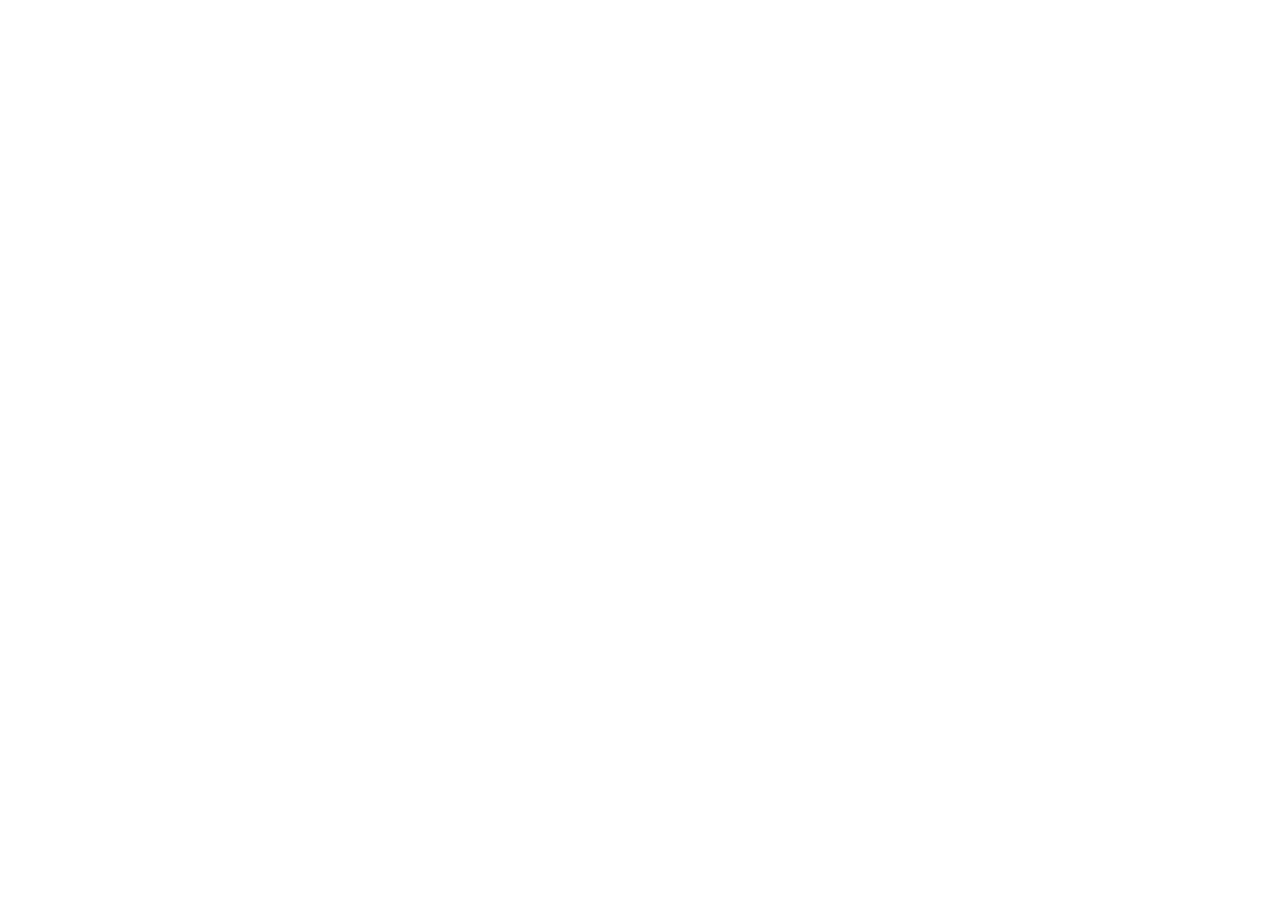
==== celinano-rd-lab/index.html @ 8f18f0d5 "Add CELINANO R&D Lab: index.html" ====
<!doctype html>
<html lang="en" class="dark">
  <head>
    <meta charset="UTF-8" />
    <meta name="viewport" content="width=device-width, initial-scale=1.0, viewport-fit=cover" />
    <meta name="theme-color" content="#070b11" />
    <meta name="description" content="CELINANO reaction intelligence and formulation management workspace." />
    <link rel="icon" href="./favicon.svg" />
    <link rel="manifest" href="./manifest.webmanifest" />
    <title>CELINANO R&amp;D Lab</title>
    <script type="module" crossorigin src="/celinano-rd-lab/assets/index-B9mY1pUk.js"></script>
    <link rel="stylesheet" crossorigin href="/celinano-rd-lab/assets/index-BbqG53MG.css">
  </head>
  <body>
    <div id="root"></div>
  </body>
</html>
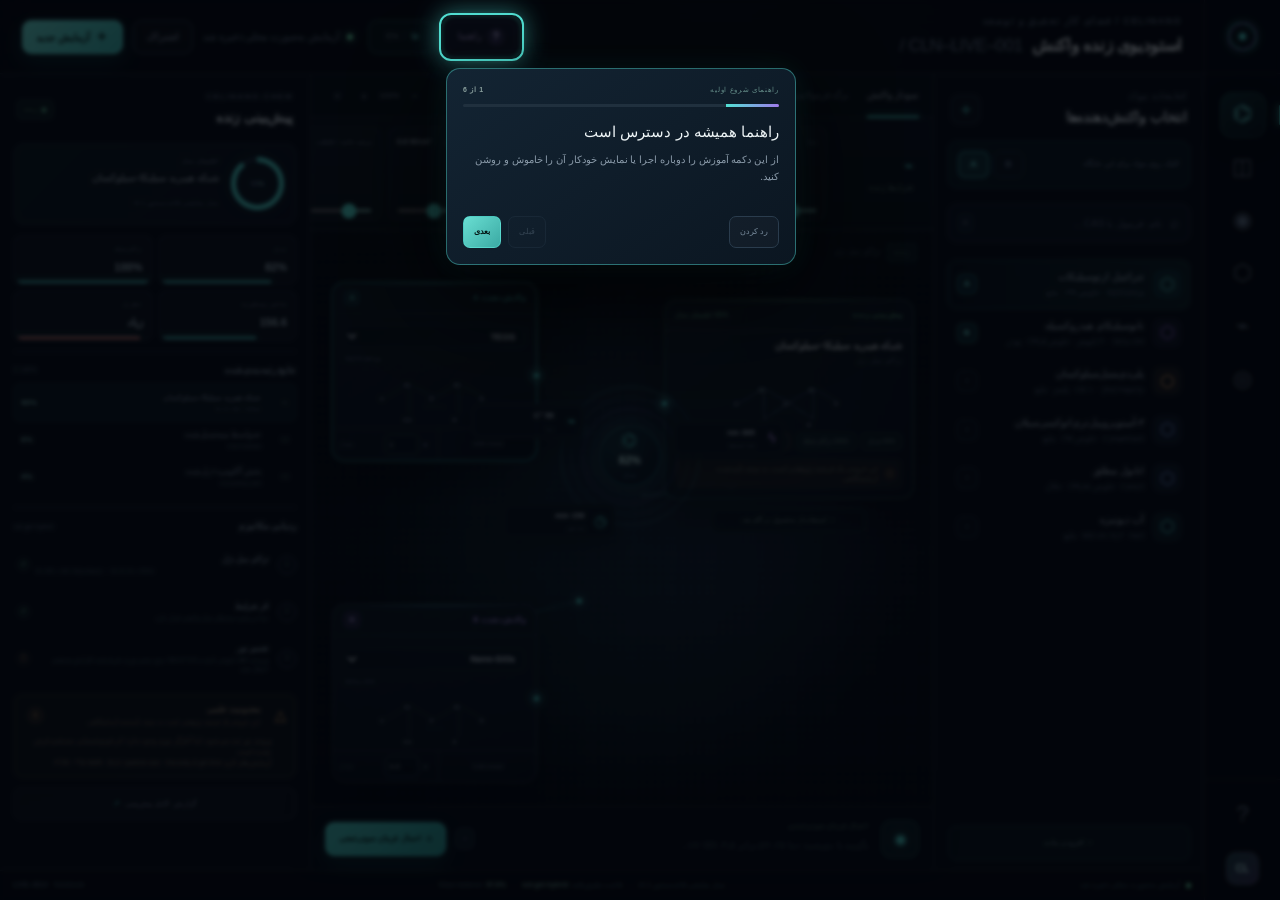
==== commit b3e41ba2: "Launch interactive CELINANO reaction lab v2" ====
--- a/celinano-rd-lab/index.html
+++ b/celinano-rd-lab/index.html
@@ -1,15 +1,15 @@
 <!doctype html>
-<html lang="en" class="dark">
+<html lang="fa" dir="rtl" class="dark">
   <head>
     <meta charset="UTF-8" />
     <meta name="viewport" content="width=device-width, initial-scale=1.0, viewport-fit=cover" />
     <meta name="theme-color" content="#070b11" />
-    <meta name="description" content="CELINANO reaction intelligence and formulation management workspace." />
+    <meta name="description" content="CELINANO live reaction and formulation R&D workspace." />
     <link rel="icon" href="./favicon.svg" />
     <link rel="manifest" href="./manifest.webmanifest" />
     <title>CELINANO R&amp;D Lab</title>
-    <script type="module" crossorigin src="/celinano-rd-lab/assets/index-B9mY1pUk.js"></script>
-    <link rel="stylesheet" crossorigin href="/celinano-rd-lab/assets/index-BbqG53MG.css">
+    <script type="module" crossorigin src="/celinano-rd-lab/assets/index-BmqbhmPq.js"></script>
+    <link rel="stylesheet" crossorigin href="/celinano-rd-lab/assets/index-CGmCdrCV.css">
   </head>
   <body>
     <div id="root"></div>
--- a/celinano-rd-lab/assets/index-CGmCdrCV.css
+++ b/celinano-rd-lab/assets/index-CGmCdrCV.css
@@ -0,0 +1,2 @@
+/*! tailwindcss v4.2.1 | MIT License | https://tailwindcss.com */
+@layer properties{@supports (((-webkit-hyphens:none)) and (not (margin-trim:inline))) or ((-moz-orient:inline) and (not (color:rgb(from red r g b)))){*,:before,:after,::backdrop{--tw-rotate-x:initial;--tw-rotate-y:initial;--tw-rotate-z:initial;--tw-skew-x:initial;--tw-skew-y:initial}}}@layer theme{:root,:host{--font-sans:ui-sans-serif, system-ui, sans-serif, "Apple Color Emoji", "Segoe UI Emoji", "Segoe UI Symbol", "Noto Color Emoji";--font-mono:ui-monospace, SFMono-Regular, Menlo, Monaco, Consolas, "Liberation Mono", "Courier New", monospace;--spacing:.25rem;--default-font-family:var(--font-sans);--default-mono-font-family:var(--font-mono)}}@layer base{*,:after,:before,::backdrop{box-sizing:border-box;border:0 solid;margin:0;padding:0}::file-selector-button{box-sizing:border-box;border:0 solid;margin:0;padding:0}html,:host{-webkit-text-size-adjust:100%;tab-size:4;line-height:1.5;font-family:var(--default-font-family,ui-sans-serif, system-ui, sans-serif, "Apple Color Emoji", "Segoe UI Emoji", "Segoe UI Symbol", "Noto Color Emoji");font-feature-settings:var(--default-font-feature-settings,normal);font-variation-settings:var(--default-font-variation-settings,normal);-webkit-tap-highlight-color:transparent}hr{height:0;color:inherit;border-top-width:1px}abbr:where([title]){-webkit-text-decoration:underline dotted;text-decoration:underline dotted}h1,h2,h3,h4,h5,h6{font-size:inherit;font-weight:inherit}a{color:inherit;-webkit-text-decoration:inherit;-webkit-text-decoration:inherit;-webkit-text-decoration:inherit;-webkit-text-decoration:inherit;text-decoration:inherit}b,strong{font-weight:bolder}code,kbd,samp,pre{font-family:var(--default-mono-font-family,ui-monospace, SFMono-Regular, Menlo, Monaco, Consolas, "Liberation Mono", "Courier New", monospace);font-feature-settings:var(--default-mono-font-feature-settings,normal);font-variation-settings:var(--default-mono-font-variation-settings,normal);font-size:1em}small{font-size:80%}sub,sup{vertical-align:baseline;font-size:75%;line-height:0;position:relative}sub{bottom:-.25em}sup{top:-.5em}table{text-indent:0;border-color:inherit;border-collapse:collapse}:-moz-focusring{outline:auto}progress{vertical-align:baseline}summary{display:list-item}ol,ul,menu{list-style:none}img,svg,video,canvas,audio,iframe,embed,object{vertical-align:middle;display:block}img,video{max-width:100%;height:auto}button,input,select,optgroup,textarea{font:inherit;font-feature-settings:inherit;font-variation-settings:inherit;letter-spacing:inherit;color:inherit;opacity:1;background-color:#0000;border-radius:0}::file-selector-button{font:inherit;font-feature-settings:inherit;font-variation-settings:inherit;letter-spacing:inherit;color:inherit;opacity:1;background-color:#0000;border-radius:0}:where(select:is([multiple],[size])) optgroup{font-weight:bolder}:where(select:is([multiple],[size])) optgroup option{padding-inline-start:20px}::file-selector-button{margin-inline-end:4px}::placeholder{opacity:1}@supports (not ((-webkit-appearance:-apple-pay-button))) or (contain-intrinsic-size:1px){::placeholder{color:currentColor}@supports (color:color-mix(in lab, red, red)){::placeholder{color:color-mix(in oklab, currentcolor 50%, transparent)}}}textarea{resize:vertical}::-webkit-search-decoration{-webkit-appearance:none}::-webkit-date-and-time-value{min-height:1lh;text-align:inherit}::-webkit-datetime-edit{display:inline-flex}::-webkit-datetime-edit-fields-wrapper{padding:0}::-webkit-datetime-edit{padding-block:0}::-webkit-datetime-edit-year-field{padding-block:0}::-webkit-datetime-edit-month-field{padding-block:0}::-webkit-datetime-edit-day-field{padding-block:0}::-webkit-datetime-edit-hour-field{padding-block:0}::-webkit-datetime-edit-minute-field{padding-block:0}::-webkit-datetime-edit-second-field{padding-block:0}::-webkit-datetime-edit-millisecond-field{padding-block:0}::-webkit-datetime-edit-meridiem-field{padding-block:0}::-webkit-calendar-picker-indicator{line-height:1}:-moz-ui-invalid{box-shadow:none}button,input:where([type=button],[type=reset],[type=submit]){appearance:button}::file-selector-button{appearance:button}::-webkit-inner-spin-button{height:auto}::-webkit-outer-spin-button{height:auto}[hidden]:where(:not([hidden=until-found])){display:none!important}}@layer components;@layer utilities{.visible{visibility:visible}.relative{position:relative}.start{inset-inline-start:var(--spacing)}.block{display:block}.inline{display:inline}.table{display:table}.transform{transform:var(--tw-rotate-x,) var(--tw-rotate-y,) var(--tw-rotate-z,) var(--tw-skew-x,) var(--tw-skew-y,)}.resize{resize:both}.antialiased{-webkit-font-smoothing:antialiased;-moz-osx-font-smoothing:grayscale}}:root{--ink:#f3f7fb;--muted:#8090a4;--muted-2:#58677a;--panel:#0d141fe6;--panel-2:#0d1622;--panel-3:#111c2a;--border:#97aec921;--border-strong:#97aec93b;--cyan:#52e1d4;--cyan-bright:#78fff1;--violet:#9f7aea;--amber:#f0b66e;--green:#72e6ac;--danger:#f5a65b;--background:#070b11;--foreground:var(--ink)}*{box-sizing:border-box}html,body{background:var(--background);min-height:100%;color:var(--foreground);margin:0}body{font-family:var(--font-geist-sans), Inter, ui-sans-serif, system-ui, -apple-system, BlinkMacSystemFont, "Segoe UI", sans-serif;overflow:hidden}button,input{font:inherit}button{color:inherit}button:focus-visible,input:focus-visible{outline:2px solid var(--cyan);outline-offset:2px}.chem-ltr{direction:ltr;unicode-bidi:isolate}.app-shell{background:radial-gradient(circle at 57% -12%,#265c702b,#0000 30%),linear-gradient(160deg,#080d14,#06090e 54%,#080d14);grid-template-columns:76px minmax(0,1fr);min-height:100vh;display:grid}.nav-rail{z-index:20;border-right:1px solid var(--border);-webkit-backdrop-filter:blur(18px);backdrop-filter:blur(18px);background:#070b11f0;flex-direction:column;align-items:center;display:flex;position:relative}.rail-brand{border-bottom:1px solid var(--border);place-items:center;width:100%;height:74px;display:grid}.brand-mark{width:37px;height:37px;position:relative}.brand-orbit{border:1.5px solid #52e1d4cc;border-radius:50%;position:absolute;inset:6px 3px;transform:rotate(42deg);box-shadow:0 0 15px #52e1d424}.brand-orbit.orbit-two{border-color:#9f7aeab3;transform:rotate(-42deg)}.brand-core{background:var(--cyan);border-radius:50%;width:7px;height:7px;position:absolute;top:15px;left:15px;box-shadow:0 0 14px #52e1d4e6}.rail-nav{flex-direction:column;flex:1;align-items:center;gap:7px;width:100%;padding-top:18px;display:flex}.rail-button{color:#607084;cursor:pointer;background:0 0;border:0;border-radius:13px;width:46px;height:46px;transition:all .2s;position:relative}.rail-button:hover{color:#d9e4ed;background:#ffffff0a}.rail-button.active{color:var(--cyan-bright);background:linear-gradient(145deg,#34bcb533,#275e691a);box-shadow:inset 0 0 0 1px #52e1d42b,0 6px 20px #00000040}.rail-button.active:before{content:"";background:var(--cyan);width:2px;height:20px;box-shadow:0 0 10px var(--cyan);border-radius:2px;position:absolute;top:13px;left:-15px}.nav-glyph{font-size:22px;font-weight:400;line-height:1}.rail-label{opacity:0;pointer-events:none;white-space:nowrap;color:#dce6ee;background:#182331;border-radius:7px;padding:6px 9px;font-size:11px;transition:all .2s;position:absolute;top:12px;left:56px;box-shadow:0 8px 30px #00000059}.rail-button:hover .rail-label{opacity:1;transform:translate(2px)}.rail-bottom{border-top:1px solid var(--border);flex-direction:column;align-items:center;gap:14px;width:100%;padding:12px 0 15px;display:flex}.avatar{color:#c9fdf7;background:linear-gradient(135deg,#23434a,#363052);border:1px solid #ffffff1a;border-radius:10px;place-items:center;width:33px;height:33px;font-size:10px;font-weight:700;display:grid}.app-main{grid-template-rows:74px minmax(0,1fr) 30px;min-width:0;height:100vh;display:grid}.topbar{border-bottom:1px solid var(--border);-webkit-backdrop-filter:blur(16px);backdrop-filter:blur(16px);background:#080d14bf;justify-content:space-between;align-items:center;min-width:0;padding:0 22px;display:flex}.topbar-title{align-items:center;gap:12px;min-width:0;display:flex}.mobile-mark{display:none}.eyebrow{color:var(--muted-2);letter-spacing:.16em;margin-bottom:5px;font-size:9px;font-weight:650}.topbar h1{color:#edf4f7;letter-spacing:-.02em;white-space:nowrap;margin:0;font-size:17px;font-weight:630}.topbar h1 span{color:#647386;margin-left:5px;font-weight:450}.topbar-actions{align-items:center;gap:10px;display:flex}.sync-status{color:#718296;align-items:center;gap:7px;margin-right:5px;font-size:10px;display:flex}.sync-status i,.live-pill i{background:var(--green);border-radius:50%;width:6px;height:6px;box-shadow:0 0 8px #72e6acb3}.ghost-button,.primary-button{border:1px solid var(--border-strong);color:#9fadc0;cursor:pointer;background:#ffffff06;border-radius:9px;height:34px;padding:0 13px;font-size:10px}.language-toggle{color:#5e7083;cursor:pointer;direction:ltr;background:#52e1d40b;border:1px solid #52e1d433;border-radius:9px;justify-content:center;align-items:center;gap:5px;min-width:68px;height:34px;padding:0 9px;font-size:9px;display:inline-flex}.language-toggle span{transition:color .18s,text-shadow .18s}.language-toggle span.active{color:var(--cyan-bright);text-shadow:0 0 10px #52e1d459}.language-toggle i{color:#33475b;font-style:normal}.primary-button{color:#031513;background:linear-gradient(135deg,#71eadc,#40c3bb);border-color:#65ded3;font-weight:700;box-shadow:0 7px 22px #28b8ad2e}.primary-button span{margin-right:4px;font-size:15px}.workspace-grid{background:var(--border);grid-template-columns:270px minmax(610px,1fr) 310px;gap:1px;min-width:0;min-height:0;display:grid}.panel{background:#090f17f5;min-height:0}.materials-panel{flex-direction:column;padding:17px 14px 0;display:flex}.panel-heading,.analysis-head{justify-content:space-between;align-items:center;padding:0 3px;display:flex}.panel-kicker{color:#536376;letter-spacing:.18em;margin:0 0 4px;font-size:8px;font-weight:700}.panel-heading h2,.analysis-head h2{color:#dfe9ef;letter-spacing:-.01em;margin:0;font-size:14px;font-weight:630}.icon-button{border:1px solid var(--border);width:29px;height:29px;color:var(--cyan);cursor:pointer;background:#ffffff06;border-radius:8px;font-size:18px}.search-box{border:1px solid var(--border);color:#5f7185;background:#0b131e;border-radius:9px;align-items:center;gap:8px;height:38px;margin:16px 0 10px;padding:0 9px;display:flex}.search-box input{color:#c9d4dc;background:0 0;border:0;outline:0;flex:1;min-width:0;font-size:10px}.search-box input::placeholder{color:#526276}.search-box kbd{color:#65768a;background:#101a27;border:1px solid #233143;border-radius:4px;padding:2px 4px;font-size:8px}.filter-row{border-bottom:1px solid var(--border);gap:4px;padding:0 0 10px;display:flex}.filter-chip{color:#596b80;cursor:pointer;background:0 0;border:0;border-radius:7px;padding:5px 9px;font-size:9px}.filter-chip.active{color:#aadbd6;background:#52e1d414}.material-list{scrollbar-width:thin;scrollbar-color:#223143 transparent;flex:1;min-height:0;padding:8px 0;overflow:auto}.material-item{text-align:left;cursor:pointer;background:0 0;border:1px solid #0000;border-radius:9px;grid-template-columns:30px minmax(0,1fr) 20px;align-items:center;gap:7px;width:100%;padding:9px 8px;transition:all .18s;display:grid}.material-item:hover{background:#ffffff06}.material-item.selected{background:linear-gradient(90deg,#52e1d417,#52e1d404);border-color:#52e1d426}.material-symbol{width:28px;height:28px;color:var(--cyan);background:#52e1d414;border-radius:8px;place-items:center;font-size:17px;display:grid}.material-symbol.violet{color:var(--violet);background:#9f7aea14}.material-symbol.amber{color:var(--amber);background:#f0b66e14}.material-symbol.blue{color:#74a9f3;background:#74a9f314}.material-copy{flex-direction:column;gap:3px;min-width:0;display:flex}.material-name{text-overflow:ellipsis;white-space:nowrap;color:#aebdca;font-size:9.5px;font-weight:570;overflow:hidden}.material-meta{text-overflow:ellipsis;white-space:nowrap;color:#536478;font-size:7.5px;overflow:hidden}.material-add{opacity:0;color:var(--cyan);font-size:14px}.material-item:hover .material-add,.material-item.selected .material-add{opacity:1}.library-foot{border-top:1px solid var(--border);color:#5b6c80;justify-content:space-between;align-items:center;height:42px;margin-top:auto;display:flex}.library-foot div{align-items:baseline;gap:5px;display:flex}.library-foot strong{color:#92a4b4;font-size:10px}.library-foot span{font-size:8px}.database-dot{background:var(--green);border-radius:50%;width:7px;height:7px;box-shadow:0 0 9px #72e6ac80}.reaction-area{background:#081019;grid-template-rows:44px minmax(0,1fr) 64px;min-width:0;min-height:0;display:grid;position:relative}.studio-toolbar{z-index:4;border-bottom:1px solid var(--border);background:#091019e0;justify-content:space-between;align-items:center;padding:0 14px;display:flex;position:relative}.view-tabs{align-self:stretch;gap:18px;display:flex}.view-tab{color:#596a7e;cursor:pointer;background:0 0;border:0;font-size:9px;position:relative}.view-tab.active{color:#b7c7d3}.view-tab.active:after{content:"";background:var(--cyan);height:2px;position:absolute;bottom:-1px;left:0;right:0;box-shadow:0 0 8px #52e1d499}.canvas-tools{align-items:center;gap:3px;display:flex}.canvas-tools button{color:#697a8e;cursor:pointer;background:0 0;border:0;border-radius:6px;width:24px;height:24px;font-size:12px}.canvas-tools button:hover{color:#aebdc9;background:#ffffff0a}.canvas-tools span{background:var(--border-strong);width:1px;height:14px;margin:0 3px}.canvas-tools b{color:#718296;font-size:8px;font-weight:500}.reaction-canvas{background-color:#080f17;background-image:linear-gradient(#5e79910b 1px,#0000 1px),linear-gradient(90deg,#5e79910b 1px,#0000 1px),radial-gradient(circle,#6f91a821 1px,#0000 1.5px);background-size:40px 40px,40px 40px,8px 8px;min-height:0;position:relative;overflow:hidden}.reaction-canvas:after{content:"";pointer-events:none;background:radial-gradient(circle,#0000 45%,#04080d61 100%);position:absolute;inset:0}.canvas-glow{filter:blur(60px);opacity:.06;border-radius:50%;width:380px;height:380px;position:absolute}.glow-one{background:var(--cyan);top:22%;left:20%}.glow-two{background:var(--violet);top:13%;right:7%}.reaction-label{z-index:3;color:#56677b;align-items:center;gap:7px;font-size:8px;display:flex;position:absolute;top:13px;left:16px}.reaction-label span{color:#82bcb6;letter-spacing:.1em;background:#52e1d40d;border:1px solid #52e1d426;border-radius:4px;padding:3px 6px;font-size:7px}.node{z-index:3;background:linear-gradient(145deg,#121d2af5,#0a121cf5);border:1px solid #869eb533;border-radius:13px;width:205px;position:absolute;box-shadow:0 14px 38px #00000059,inset 0 1px #ffffff06}.node:before{content:"";background:linear-gradient(90deg,#0000,#52e1d48c,#0000);height:1px;position:absolute;top:0;left:16px;right:16px}.node-teos{top:13%;left:3.4%}.node-silica{bottom:8%;left:3.4%}.node-topline{border-bottom:1px solid var(--border);justify-content:space-between;align-items:center;height:31px;padding:0 10px;display:flex}.node-topline button{color:#586a7e;background:0 0;border:0;font-size:10px}.node-type{color:var(--cyan);letter-spacing:.13em;font-size:6.5px;font-weight:800}.node-type.violet{color:#b99cf2}.node-type.green{color:var(--green)}.node-title{justify-content:space-between;align-items:center;padding:9px 11px 3px;display:flex}.node-title h3{color:#e5eef2;margin:0 0 2px;font-size:11px;font-weight:650}.node-title p{color:#5c6e82;margin:0;font-size:7.5px}.verified{color:#031410;background:var(--cyan);border-radius:50%;place-items:center;width:16px;height:16px;font-size:9px;display:grid;box-shadow:0 0 11px #52e1d433}.violet-fill{background:var(--violet)}.molecule-sketch{width:calc(100% - 24px);height:61px;margin:1px 12px 4px;display:block;overflow:visible}.bond line{stroke:#4d6576;stroke-width:1.4px}.atom-label{fill:#a7c1cb;font-family:var(--font-geist-mono);font-size:10px}.product-bond line{stroke:#4d827d}.product-atoms{fill:#b4ddd5}.node-data{border-top:1px solid var(--border);align-items:center;height:32px;display:flex}.node-data span{text-align:center;color:#64778a;border-right:1px solid var(--border);flex:1;font-size:6.5px}.node-data span:last-child{border:0}.node-data b{color:#b5c4ce;font-size:8px}.port{background:var(--cyan);border:2px solid #16323a;border-radius:50%;width:9px;height:9px;position:absolute;top:50%;box-shadow:0 0 8px #52e1d4b3}.port-right{right:-5px}.port-left{left:-5px}.reactor-node{z-index:4;width:140px;height:140px;position:absolute;top:29%;left:40%}.reactor-rings,.reactor-rings span{border:1px solid #52e1d41f;border-radius:50%;position:absolute;inset:0}.reactor-rings{animation:24s linear infinite spin}.reactor-rings span:first-child{border-style:dashed;border-color:#52e1d433;inset:10px}.reactor-rings span:nth-child(2){border-color:#9f7aea38;inset:21px}.reactor-rings span:nth-child(3){border-style:dashed;border-color:#52e1d440;inset:31px}.reactor-core{background:radial-gradient(circle at 35% 30%,#17323a,#0c1824 65%);border:1px solid #52e1d459;border-radius:50%;flex-direction:column;justify-content:center;align-items:center;display:flex;position:absolute;inset:39px;box-shadow:0 0 32px #52e1d417,inset 0 0 17px #52e1d40d}.reactor-icon{color:var(--cyan);font-size:17px;line-height:1}.reactor-core b{color:#a7d9d5;letter-spacing:.12em;margin-top:3px;font-size:7px}.reactor-core small{color:#536a78;font-size:5.5px}.condition-chip{z-index:5;border:1px solid var(--border);background:#0c151ff5;border-radius:8px;grid-template-rows:16px 11px;grid-template-columns:22px 1fr;align-items:center;width:112px;height:34px;padding:3px 7px;display:grid;position:absolute;box-shadow:0 7px 18px #00000042}.condition-chip>span{color:var(--cyan);grid-row:1/3;font-size:15px}.condition-chip b{color:#bdcbd4;font-size:8px}.condition-chip small{color:#586b7e;font-size:5.7px}.temp-chip{top:18px;left:-88px}.uv-chip{top:35px;left:113px}.uv-chip>span{color:#b894f0}.time-chip{top:118px;left:-57px}.temperature-slider{width:95px;height:2px;accent-color:var(--cyan);opacity:.65;position:absolute;top:55px;left:-80px}.flow-line{z-index:2;transform-origin:0;background:linear-gradient(90deg,#52e1d48c,#52e1d424);height:1px;position:absolute}.line-a{width:18%;top:34%;left:26%;transform:rotate(11deg)}.line-b{width:18%;top:70%;left:26%;transform:rotate(-14deg)}.line-product{width:15%;top:48%;left:53%;transform:rotate(-4deg)}.flow-dot{background:var(--cyan);width:5px;height:5px;box-shadow:0 0 9px var(--cyan);border-radius:50%;animation:2s ease-in-out infinite flowPulse;position:absolute;top:-2px;right:0}.flow-dot.delay{animation-delay:.9s}.product-node{border-color:#72e6ac3b;width:250px;top:18%;right:3%}.product-node:before{background:linear-gradient(90deg,#0000,#72e6ac99,#0000)}.confidence-mini{color:#76d4a5;font-size:6.5px}.product-sketch{height:76px;margin-top:5px}.product-tags{gap:5px;padding:0 11px 8px;display:flex}.product-tags span{color:#78aa91;background:#72e6ac0d;border:1px solid #72e6ac21;border-radius:5px;padding:3px 6px;font-size:6px}.structure-note{color:#7c755f;background:#f0b66e0e;border-radius:6px;align-items:center;gap:6px;margin:0 10px 9px;padding:6px 7px;font-size:6.5px;display:flex}.structure-note i{width:13px;height:13px;color:var(--amber);background:#f0b66e1f;border-radius:50%;place-items:center;font-style:normal;display:grid}.next-step{color:#709585;cursor:pointer;background:#0b141dcc;border:1px dashed #72e6ac38;border-radius:7px;width:125px;height:24px;font-size:6.5px;position:absolute;bottom:-34px;left:50%;transform:translate(-50%)}.command-dock{z-index:7;border-top:1px solid var(--border);background:#080e16f5;grid-template-columns:40px minmax(0,1fr) auto auto;align-items:center;gap:10px;padding:10px 14px;display:grid;position:relative;box-shadow:0 -13px 28px #0000002e}.voice-button{width:38px;height:38px;color:var(--cyan);cursor:pointer;background:radial-gradient(circle,#52e1d424,#52e1d40a);border:1px solid #52e1d433;border-radius:11px;box-shadow:inset 0 0 12px #52e1d40d}.voice-button span{font-size:15px;display:inline-block}.voice-button.listening{border-color:#52e1d4b3;animation:1.25s ease-in-out infinite listening}.command-copy{min-width:0;display:block}.command-copy span{color:#527069;letter-spacing:.15em;font-size:6px;font-weight:800;display:block}.command-copy input{color:#718397;text-overflow:ellipsis;white-space:nowrap;background:0 0;border:0;outline:0;width:100%;margin:3px 0 0;padding:0;font-size:8.5px;overflow:hidden}.command-dock kbd{color:#5f7184;background:#101925;border:1px solid #223143;border-radius:5px;padding:4px 6px;font-size:7px}.simulate-button{color:#041412;cursor:pointer;background:linear-gradient(135deg,#53ddd1eb,#2fa9a3eb);border:1px solid #52e1d461;border-radius:9px;min-width:101px;height:34px;padding:0 13px;font-size:8px;font-weight:750;box-shadow:0 8px 22px #2dada329}.simulate-button span{margin-right:5px}.simulate-button:disabled{cursor:wait;opacity:.82}.simulate-button.running span{animation:1s linear infinite spin;display:inline-block}.analysis-panel{scrollbar-width:thin;scrollbar-color:#223143 transparent;padding:17px 14px 10px;overflow:auto}.live-pill{color:#71a98a;letter-spacing:.1em;background:#72e6ac0d;border:1px solid #72e6ac21;border-radius:5px;align-items:center;gap:5px;padding:4px 6px;font-size:6px;display:flex}.live-pill i{width:4px;height:4px}.confidence-card{border:1px solid var(--border);background:linear-gradient(135deg,#52e1d40e,#9f7aea08);border-radius:11px;align-items:center;gap:12px;margin:16px 0 12px;padding:11px;display:flex}.confidence-ring{background:conic-gradient(var(--cyan) 0 82%, #1b2936 82%);border-radius:50%;place-items:center;width:53px;height:53px;display:grid;position:relative;box-shadow:0 0 18px #52e1d414}.confidence-ring:before{content:"";background:#0d1823;border-radius:50%;position:absolute;inset:5px}.confidence-ring span{color:#d5f9f4;font-size:14px;font-weight:680;position:relative}.confidence-ring small{color:#739f99;font-size:7px}.confidence-card p{color:#65778a;margin:0 0 3px;font-size:7px}.confidence-card h3{color:#c3d2da;margin:0 0 3px;font-size:10px}.confidence-card>div>span{color:#526477;font-size:6.5px}.analysis-section{border-top:1px solid var(--border);padding:12px 0}.section-title{justify-content:space-between;align-items:center;margin-bottom:8px;display:flex}.section-title h3{color:#95a7b6;margin:0;font-size:8.5px;font-weight:630}.section-title button{color:#56837f;cursor:pointer;background:0 0;border:0;font-size:6.5px}.source-count{color:#536579;font-size:6.5px}.candidate{border:1px solid #0000;border-radius:7px;grid-template-columns:22px minmax(0,1fr) 28px;align-items:center;gap:6px;min-height:37px;padding:5px 6px;display:grid}.candidate.active{background:#52e1d409;border-color:#52e1d41c}.candidate-rank{color:#45605e;font-family:var(--font-geist-mono);font-size:7px}.candidate b{color:#8799a8;font-size:7.5px;font-weight:580;display:block}.candidate small{color:#506174;margin-top:2px;font-size:6px;display:block}.candidate strong{color:#79b5ad;text-align:right;font-size:8px}.mechanism-step{grid-template-columns:22px minmax(0,1fr) 16px;align-items:center;gap:6px;min-height:37px;display:grid;position:relative}.mechanism-step>span{color:#5e7285;border:1px solid #243447;border-radius:50%;place-items:center;width:18px;height:18px;font-size:7px;display:grid}.mechanism-step b{color:#889aa9;font-size:7.5px;display:block}.mechanism-step p{color:#53667a;font-family:var(--font-geist-mono);margin:2px 0 0;font-size:6px}.mechanism-step i{border-radius:50%;place-items:center;width:13px;height:13px;font-size:7px;font-style:normal;display:grid}.mechanism-step i.good{color:var(--green);background:#72e6ac14}.mechanism-step i.warn{color:var(--amber);background:#f0b66e14}.risk-card{background:#f0b66e09;border:1px solid #f0b66e21;border-radius:9px;padding:9px}.risk-title{grid-template-columns:22px 1fr 20px;align-items:center;gap:4px;display:grid}.risk-title>span{color:var(--amber);font-size:14px}.risk-title b{color:#a99a80;font-size:7.5px;display:block}.risk-title p{color:#766d5f;margin:2px 0 0;font-size:6.2px}.risk-title small{width:17px;height:17px;color:var(--amber);background:#f0b66e1a;border-radius:50%;place-items:center;font-size:7px;display:grid}.risk-card ul{color:#726c61;margin:8px 0 0;padding-left:15px;font-size:6.5px;line-height:1.7}.report-button{border:1px solid var(--border);color:#6f8192;cursor:pointer;background:#ffffff05;border-radius:8px;width:100%;height:31px;margin-top:10px;font-size:7.5px}.report-button span{color:var(--cyan);margin-left:5px}.statusbar{border-top:1px solid var(--border);color:#46576a;background:#070b11;justify-content:space-between;align-items:center;padding:0 13px;font-size:7px;display:flex}.statusbar>div{align-items:center;gap:6px;display:flex}.status-pulse{background:var(--green);border-radius:50%;width:5px;height:5px}.status-center{gap:16px!important}.status-center b{color:#6a9589}.reaction-canvas.alternate-view{background-image:linear-gradient(#5e79910a 1px,#0000 1px),linear-gradient(90deg,#5e79910a 1px,#0000 1px);background-size:40px 40px}.formulation-view{z-index:3;border:1px solid var(--border-strong);background:#0a121bf0;border-radius:14px;width:min(780px,100% - 48px);margin:28px auto;position:relative;overflow:hidden;box-shadow:0 20px 60px #00000047}.formulation-view-head{border-bottom:1px solid var(--border);background:linear-gradient(135deg,#52e1d412,#9f7aea06);justify-content:space-between;align-items:center;min-height:80px;padding:17px 20px;display:flex}.formulation-view-head span{color:#557a76;letter-spacing:.14em;font-size:7px;font-weight:750}.formulation-view-head h3{color:#d7e3e9;margin:6px 0 0;font-size:15px;font-weight:620}.batch-size{text-align:right;background:#52e1d40a;border:1px solid #52e1d421;border-radius:8px;min-width:95px;padding:9px 11px}.batch-size small{color:#617487;font-size:6px;display:block}.batch-size b{color:#b9dbd6;margin-top:4px;font-size:11px;display:block}.formula-table{padding:8px 13px 12px}.formula-row{color:#748599;border-bottom:1px solid #97aec914;grid-template-columns:28px minmax(165px,1.7fr) minmax(100px,1fr) 60px 70px 58px;align-items:center;gap:8px;min-height:42px;padding:0 8px;font-size:7.5px;display:grid}.formula-row:not(.formula-header):hover{background:#ffffff05}.formula-row.formula-header{color:#4d5f72;text-transform:uppercase;letter-spacing:.08em;min-height:28px;font-size:6.5px}.formula-row span:nth-child(2){color:#aab8c3}.formula-row strong{color:#77aaa2;text-align:right;font-size:8px}.row-dot{border-radius:50%;width:6px;height:6px;margin-right:7px;display:inline-block;box-shadow:0 0 7px}.cyan-bg{background:var(--cyan)}.violet-bg{background:var(--violet)}.blue-bg{background:#74a9f3}.amber-bg{background:var(--amber)}.process-summary{border-top:1px solid var(--border);background:#050b128c;align-items:center;gap:10px;padding:13px 16px;display:flex}.process-summary>div{flex:1;grid-template-columns:25px 1fr;align-items:center;gap:7px;display:grid}.process-summary>div>span{color:#638a84;border:1px solid #52e1d429;border-radius:50%;place-items:center;width:23px;height:23px;font-size:6px;display:grid}.process-summary p{color:#596b7e;margin:0;font-size:6.5px;line-height:1.4}.process-summary b{color:#93a5b3;margin-bottom:2px;font-size:7.5px;display:block}.process-summary>i{color:#39504f;font-size:12px;font-style:normal}.viewer-3d{z-index:3;perspective:800px;flex-direction:column;justify-content:center;align-items:center;height:100%;display:flex;position:relative}.viewer-meta{justify-content:space-between;display:flex;position:absolute;top:15px;left:18px;right:18px}.viewer-meta span{color:#55736f;letter-spacing:.14em;font-size:7px}.viewer-meta small{color:#526376;font-size:7px}.molecule-3d{filter:drop-shadow(0 20px 25px #00000059);width:470px;height:270px;animation:5s ease-in-out infinite moleculeFloat;position:relative;transform:rotateX(8deg)rotateY(-8deg)}.sphere{z-index:3;color:#ffffffb8;border-radius:50%;place-items:center;font-size:10px;font-weight:700;display:grid;position:absolute;box-shadow:inset -10px -12px 18px #0000006b,inset 7px 6px 15px #ffffff38,0 0 24px #00000059}.sphere.silicon{background:radial-gradient(circle at 30% 27%,#c0a9f2,#6d4fa7 65%,#352451);width:67px;height:67px}.sphere.oxygen{background:radial-gradient(circle at 30% 27%,#86f4e8,#2f938d 65%,#15494c);width:46px;height:46px}.s1{top:108px;left:20px}.s2{top:64px;left:112px}.s3{top:105px;left:197px}.s4{top:59px;left:291px}.s5{top:108px;left:370px}.s6{top:206px;left:207px}.bond-3d{z-index:1;transform-origin:0;background:linear-gradient(#9bb9bd,#415a64 42%,#243742 62%,#819ca1);border-radius:8px;height:13px;position:absolute;box-shadow:0 3px 8px #00000059}.b1{width:94px;top:125px;left:77px;transform:rotate(-26deg)}.b2{width:95px;top:91px;left:148px;transform:rotate(26deg)}.b3{width:93px;top:123px;left:254px;transform:rotate(-29deg)}.b4{width:90px;top:88px;left:329px;transform:rotate(30deg)}.b5{width:62px;top:164px;left:228px;transform:rotate(83deg)}.viewer-details{border:1px solid var(--border);background:#091018d1;border-radius:9px;display:flex;position:absolute;bottom:22px;left:50%;overflow:hidden;transform:translate(-50%)}.viewer-details>div{border-right:1px solid var(--border);min-width:120px;padding:8px 11px}.viewer-details>div:last-child{border:0}.viewer-details span{color:#536578;font-size:6px;display:block}.viewer-details b{color:#91a4b2;margin-top:3px;font-size:7px;display:block}.modal-backdrop{z-index:100;-webkit-backdrop-filter:blur(10px);backdrop-filter:blur(10px);background:#03070bb8;place-items:center;padding:20px;display:grid;position:fixed;inset:0}.material-modal{background:linear-gradient(145deg,#101b28,#0a121c);border:1px solid #52e1d433;border-radius:16px;width:min(520px,100%);padding:20px;box-shadow:0 30px 100px #0009}.modal-head{justify-content:space-between;align-items:flex-start;margin-bottom:15px;display:flex}.modal-head span{color:#557b77;letter-spacing:.16em;font-size:7px}.modal-head h2{color:#e0e9ee;margin:6px 0 0;font-size:17px}.modal-head button{border:1px solid var(--border);color:#758699;cursor:pointer;background:#ffffff05;border-radius:8px;width:30px;height:30px;font-size:17px}.modal-molecule{background:#52e1d40d;border:1px solid #52e1d41a;border-radius:9px;align-items:center;gap:11px;margin-bottom:14px;padding:10px;display:flex}.modal-molecule>span{width:35px;height:35px;color:var(--cyan);background:#52e1d414;border-radius:9px;place-items:center;font-size:22px;display:grid}.modal-molecule b{color:#aebfc8;font-size:9px;display:block}.modal-molecule small{color:#607286;margin-top:3px;font-size:7px;line-height:1.45;display:block}.material-modal label{margin-top:10px;display:block}.material-modal label>span{color:#718397;margin:0 0 5px;font-size:7.5px;display:block}.material-modal input{border:1px solid var(--border-strong);color:#bdc9d1;background:#09121c;border-radius:8px;outline:0;width:100%;height:38px;padding:0 10px;font-size:9px}.material-modal input:focus{border-color:#52e1d47a}.material-modal input::placeholder{color:#3f5063}.modal-grid{grid-template-columns:1fr 1fr;gap:10px;display:grid}.modal-warning{color:#7d7463;background:#f0b66e0d;border-radius:7px;align-items:center;gap:7px;margin-top:14px;padding:8px 9px;font-size:7px;display:flex}.modal-warning span{width:15px;height:15px;color:var(--amber);background:#f0b66e1a;border-radius:50%;place-items:center;font-weight:700;display:grid}.modal-actions{justify-content:flex-end;gap:8px;margin-top:17px;display:flex}.modal-actions button{border:1px solid var(--border-strong);color:#7c8da0;cursor:pointer;background:#ffffff06;border-radius:8px;height:34px;padding:0 14px;font-size:8px}.modal-actions button[type=submit]{color:#041513;background:linear-gradient(135deg,#6fe9dc,#42bfb7);border-color:#52e1d473;font-weight:750}.toast{z-index:120;color:#9fb1bd;background:#0e1924f5;border:1px solid #52e1d43b;border-radius:9px;align-items:center;gap:8px;min-width:250px;padding:10px 13px;font-size:8px;animation:.2s ease-out toastIn;display:flex;position:fixed;bottom:52px;left:50%;transform:translate(-50%);box-shadow:0 16px 45px #00000073}.toast span{color:var(--cyan)}.language-fa{font-family:Tahoma,Segoe UI,Arial,sans-serif}.language-fa .nav-rail{border-right:0;border-left:1px solid var(--border)}.language-fa .rail-button.active:before{left:auto;right:-15px}.language-fa .rail-label{left:auto;right:56px}.language-fa .rail-button:hover .rail-label{transform:translate(-2px)}.language-fa .topbar h1 span{margin-left:0;margin-right:5px}.language-fa .primary-button span{margin-left:4px;margin-right:0}.language-fa .material-item{text-align:right}.language-fa .material-item.selected{background:linear-gradient(-90deg,#52e1d417,#52e1d404)}.language-fa .reaction-label{left:auto;right:16px}.language-fa .node-data,.language-fa .molecule-sketch,.language-fa .molecule-3d{direction:ltr}.language-fa .candidate strong{text-align:left}.language-fa .risk-card ul{padding-left:0;padding-right:15px}.language-fa .row-dot{margin-left:7px;margin-right:0}.language-fa .process-summary>i{transform:rotate(180deg)}.language-fa .viewer-details>div{border-right:0;border-left:1px solid var(--border)}.language-fa .viewer-details>div:last-child{border:0}.language-fa .command-copy input{text-align:right}.language-fa .simulate-button span{margin-left:5px;margin-right:0}.language-fa .report-button span{margin-left:0;margin-right:5px}.language-fa .chem-input{text-align:left}.language-fa .next-step{width:155px}@keyframes spin{to{transform:rotate(360deg)}}@keyframes flowPulse{0%,to{opacity:.35;transform:scale(.7)}50%{opacity:1;transform:scale(1.25)}}@keyframes listening{0%,to{box-shadow:0 0 #52e1d41a}50%{box-shadow:0 0 0 7px #52e1d400}}@keyframes toastIn{0%{opacity:0;transform:translate(-50%,8px)}}@keyframes moleculeFloat{0%,to{transform:rotateX(8deg)rotateY(-8deg)translateY(0)}50%{transform:rotateX(6deg)rotateY(2deg)translateY(-9px)}}@media (width<=1180px){.workspace-grid{grid-template-columns:235px minmax(580px,1fr)}.analysis-panel{display:none}.product-node{right:4%}}@media (width<=860px){body{overflow:auto}.app-shell{min-height:100vh;display:block}.nav-rail{z-index:40;border:0;border-top:1px solid var(--border);flex-direction:row;width:100%;height:61px;position:fixed;bottom:0;left:0;right:0}.language-fa .nav-rail{border-left:0;border-top:1px solid var(--border)}.rail-brand,.rail-bottom{display:none}.rail-nav{flex-direction:row;justify-content:space-around;gap:0;padding:0 8px}.rail-button{width:42px;height:42px}.rail-button.active:before{width:auto;height:2px;inset:auto 11px -9px}.rail-label{display:none}.language-fa .rail-button.active:before{left:11px;right:11px}.app-main{height:auto;min-height:100vh;padding-bottom:61px;display:block}.topbar{z-index:30;height:68px;padding:0 14px;position:sticky;top:0}.mobile-mark{display:block}.topbar-actions .sync-status,.topbar-actions .ghost-button{display:none}.topbar h1{font-size:14px}.eyebrow{font-size:7px}.primary-button.compact{width:34px;padding:0;font-size:0}.primary-button.compact span{margin:0}.workspace-grid{background:0 0;flex-direction:column;display:flex}.materials-panel{order:2;min-height:230px}.reaction-area{order:1;grid-template-rows:44px 580px 66px}.analysis-panel{order:3;max-height:none;padding-bottom:20px;display:block}.reaction-canvas{overflow-x:auto}.reaction-canvas:before{content:"";width:780px;height:100%;display:block}.node-teos,.node-silica{left:22px}.reactor-node{left:325px}.product-node{left:510px;right:auto}.line-a,.line-b,.line-product,.reaction-canvas.alternate-view:before{display:none}.formulation-view{width:720px;margin-left:18px}.viewer-3d{width:780px}.modal-grid{grid-template-columns:1fr}.toast{width:calc(100% - 32px);min-width:0;bottom:76px}.language-fa .formulation-view{margin-left:auto;margin-right:18px}.statusbar{display:none}.materials-panel{border-top:1px solid var(--border)}.material-list{max-height:280px}}@media (prefers-reduced-motion:reduce){*,:before,:after{scroll-behavior:auto!important;animation-duration:.001ms!important;animation-iteration-count:1!important}}.lab-v2 .reaction-area{grid-template-rows:44px 112px minmax(0,1fr) 64px}.help-button{color:#a997d3;cursor:pointer;background:#9f7aea12;border:1px solid #9f7aea40;border-radius:9px;align-items:center;gap:6px;height:34px;padding:0 11px;font-size:9px;display:inline-flex}.help-button>span{color:#d5c8f4;background:#9f7aea21;border-radius:50%;place-items:center;width:18px;height:18px;font-size:11px;font-weight:800;display:grid}.help-popover{z-index:150;background:#0d1622fa;border:1px solid #9f7aea40;border-radius:13px;width:min(330px,100vw - 24px);padding:13px;position:fixed;top:62px;right:18px;box-shadow:0 24px 70px #0000008c}.language-fa .help-popover{left:18px;right:auto}.help-popover>div{border-bottom:1px solid var(--border);align-items:center;gap:10px;padding-bottom:11px;display:flex}.help-popover>div>b{color:#c6b1ee;background:#9f7aea1f;border-radius:10px;place-items:center;width:34px;height:34px;font-size:18px;display:grid}.help-popover strong,.help-popover small{display:block}.help-popover strong{color:#d9e2e9;font-size:11px}.help-popover small{color:#66798d;margin-top:3px;font-size:8px;line-height:1.4}.help-popover>button{color:#9ad8d2;cursor:pointer;background:#52e1d412;border:1px solid #52e1d433;border-radius:8px;justify-content:space-between;align-items:center;width:100%;height:37px;margin-top:11px;padding:0 11px;font-size:9px;display:flex}.help-popover>button span{font-size:18px}.help-popover>label{color:#77899b;cursor:pointer;align-items:center;gap:8px;margin-top:10px;font-size:8px;display:flex}.help-popover>label input{accent-color:var(--cyan)}.slot-selector{background:#52e1d40a;border:1px solid #52e1d41f;border-radius:9px;justify-content:space-between;align-items:center;gap:8px;margin-top:13px;padding:9px;display:flex}.slot-selector>span{color:#6f8294;font-size:7.5px;line-height:1.35}.slot-selector>div{direction:ltr;gap:4px;display:flex}.slot-selector button{color:#64788c;cursor:pointer;background:#0d1723;border:1px solid #25364a;border-radius:7px;width:31px;height:27px;font-size:9px;font-weight:800}.slot-selector button.active{color:var(--cyan-bright);background:#52e1d424;border-color:#52e1d480;box-shadow:0 0 13px #52e1d41a}.material-assignment{color:#546679;border:1px dashed #2a3b4e;border-radius:6px;place-items:center;width:20px;height:20px;font-size:8px;display:grid}.material-assignment.assigned{color:var(--cyan-bright);background:#52e1d41a;border-style:solid;border-color:#52e1d459;font-weight:800}.add-material-wide{color:#668d89;cursor:pointer;background:#52e1d406;border:1px dashed #52e1d433;border-radius:8px;width:100%;height:34px;margin:5px 0 10px;font-size:8px}.condition-panel{z-index:8;border-bottom:1px solid var(--border);scrollbar-width:thin;background:linear-gradient(#0b131dfa,#080f17f5);grid-template-columns:88px repeat(6,minmax(82px,1fr));align-items:stretch;gap:7px;padding:9px 12px;display:grid;position:relative;overflow-x:auto}.condition-panel-title{color:#55736f;flex-direction:column;justify-content:center;align-items:flex-start;gap:5px;padding:0 7px;display:flex}.condition-panel-title span{color:var(--cyan);font-size:16px}.condition-panel-title b{letter-spacing:.13em;font-size:7px}.condition-panel>label{background:#ffffff05;border:1px solid #97aec91a;border-radius:8px;flex-direction:column;justify-content:space-between;gap:7px;min-width:0;padding:8px 8px 7px;display:flex}.condition-panel label>span{color:#607286;white-space:nowrap;justify-content:space-between;align-items:center;gap:5px;font-size:6.5px;display:flex}.condition-panel label>span b{color:#a4b7c3;direction:ltr;font-size:7.5px}.condition-panel input[type=range]{width:100%;height:3px;accent-color:var(--cyan);cursor:pointer}.condition-panel input:disabled{opacity:.3;cursor:not-allowed}.condition-panel select{color:#91a2b1;direction:ltr;background:#0a141f;border:1px solid #26384b;border-radius:6px;width:100%;height:24px;padding:0 5px;font-size:7px}.canvas-zoom-layer{transform-origin:50%;transition:transform .18s;position:absolute;inset:0}.lab-v2 .node{transition:border-color .2s,box-shadow .2s,transform .2s}.lab-v2 .node.active-slot{border-color:#52e1d485;box-shadow:0 0 0 2px #52e1d414,0 17px 45px #00000061}.slot-badge{width:18px;height:18px;color:var(--cyan);background:#52e1d41f;border-radius:6px;place-items:center;font-size:8px;font-weight:800;display:grid}.slot-badge.violet-fill{color:#c0a3f3;background:#9f7aea26}.lab-v2 .node-title{display:block}.lab-v2 .node-title select{color:#d1dce3;cursor:pointer;background:#0b1621;border:1px solid #97aec921;border-radius:6px;outline:0;width:100%;height:23px;padding:0 5px;font-size:9px;font-weight:650}.lab-v2 .node-title>p{text-overflow:ellipsis;white-space:nowrap;min-height:10px;margin:5px 0 0;overflow:hidden}.lab-v2 .product-title h3{font-size:10px;line-height:1.25}.lab-v2 .product-title p{white-space:normal}.dynamic-sketch{height:55px}.formula-watermark{fill:#52e1d42b;font-size:7px;font-family:var(--font-geist-mono)}.editable-data{grid-template-columns:1.1fr 1fr;display:grid}.editable-data>label{border-right:1px solid var(--border);grid-template-columns:1fr 36px 9px;align-items:center;gap:2px;height:100%;padding:0 6px;display:grid}.editable-data>label span{text-align:start;border:0;font-size:5.5px}.editable-data input{color:#b7c8d2;direction:ltr;background:#09131d;border:1px solid #2b3d50;border-radius:5px;outline:0;width:34px;height:21px;padding:0 3px;font-size:7px}.editable-data label b{color:#668093;font-size:6px}.editable-data>span{border:0;place-items:center;display:grid}.lab-v2 .product-node{top:12%}.lab-v2 .node-teos{top:9%}.lab-v2 .node-silica{bottom:4%}.lab-v2 .reactor-node{top:27%}.lab-v2 .line-a{top:31%}.lab-v2 .line-b{top:69%}.lab-v2 .line-product{top:46%}.lab-v2 .reactor-core b{color:#d2fbf5;letter-spacing:0;font-size:11px}.lab-v2 .reactor-core small{margin-top:2px;font-size:5.5px}.risk-low{color:var(--green)!important}.risk-medium{color:var(--amber)!important}.risk-high{color:#ff877b!important;border-color:#ff877b40!important}.live-metrics{grid-template-columns:1fr 1fr;gap:7px;margin:0 0 11px;display:grid}.live-metrics>div{border:1px solid var(--border);background:#ffffff05;border-radius:8px;min-height:47px;padding:8px;position:relative;overflow:hidden}.live-metrics span,.live-metrics b{z-index:2;display:block;position:relative}.live-metrics span{color:#5c6f82;font-size:6px}.live-metrics b{color:#a8bec8;margin-top:5px;font-size:11px}.live-metrics i{background:var(--cyan);height:2px;transition:width .25s;position:absolute;bottom:0;left:0;box-shadow:0 0 7px #52e1d499}.live-metrics .gel-medium i{background:var(--amber)}.live-metrics .gel-high i{background:#ff877b}.lab-v2 .mechanism-step{min-height:47px}.lab-v2 .mechanism-step p{max-height:30px;font-family:inherit;line-height:1.45;overflow:auto}.dynamic-formulation .formula-row{grid-template-columns:28px minmax(150px,1.5fr) 55px minmax(110px,1fr) 70px 58px}.live-viewer .interactive-molecule{cursor:grab;touch-action:none;transition:transform 80ms linear;animation:none}.live-viewer .interactive-molecule:active{cursor:grabbing}.viewer-product-label{text-align:center;flex-direction:column;align-items:center;gap:5px;display:flex;position:absolute;bottom:68px;left:50%;transform:translate(-50%)}.viewer-product-label b{color:#bdd0d8;font-size:11px}.viewer-product-label span{color:#5c827e;font-size:8px}.prediction-report{background:linear-gradient(145deg,#101b28,#09121b);border:1px solid #52e1d438;border-radius:16px;width:min(760px,100%);max-height:min(740px,100vh - 30px);padding:20px;overflow:auto;box-shadow:0 35px 110px #000000a6}.report-product{border:1px solid var(--border);background:#52e1d409;border-radius:12px;grid-template-columns:250px 1fr;align-items:center;gap:20px;padding:15px;display:grid}.report-product .molecule-sketch{width:100%;height:105px;margin:0}.report-product span{color:#6fa39d;font-size:7px}.report-product h3{color:#e0eaee;margin:6px 0;font-size:17px}.report-product code{color:#8ec6bf;font-size:10px}.report-product p{color:#6c7f90;margin:8px 0 0;font-size:8px;line-height:1.5}.report-grid{grid-template-columns:repeat(4,1fr);gap:8px;margin-top:12px;display:grid}.report-grid section{border:1px solid var(--border);background:#ffffff05;border-radius:8px;padding:10px}.report-grid span,.report-grid b{display:block}.report-grid span{color:#5d7082;font-size:6.5px}.report-grid b{color:#a4b7c2;margin-top:4px;font-size:9px}.prediction-report h4{color:#9eafba;margin:18px 0 8px;font-size:9px}.validation-list{flex-wrap:wrap;gap:7px;display:flex}.validation-list span{color:#7dab92;background:#72e6ac12;border-radius:6px;padding:6px 8px;font-size:7px}.report-warning{color:#9c8b70;background:#f0b66e0d;border:1px solid #f0b66e29;border-radius:8px;margin-top:15px;padding:10px;font-size:8px}.tour-layer{z-index:300;pointer-events:none;position:fixed;inset:0}.tour-dim{-webkit-backdrop-filter:blur(2px);backdrop-filter:blur(2px);pointer-events:auto;background:#020509ad;position:absolute;inset:0}.tour-target-ring{z-index:302;border:2px solid var(--cyan);pointer-events:none;border-radius:12px;transition:all .25s;position:fixed;box-shadow:0 0 0 9999px #0205092e,0 0 25px #52e1d499}.tour-card{z-index:305;pointer-events:auto;background:linear-gradient(145deg,#132433,#0b1621);border:1px solid #52e1d46b;border-radius:14px;width:min(350px,100vw - 28px);padding:16px;position:fixed;box-shadow:0 26px 90px #000000b3,0 0 30px #52e1d417}.tour-card-head{color:#638b87;letter-spacing:.1em;justify-content:space-between;align-items:center;font-size:7px;display:flex}.tour-card-head b{color:#8ba09e;font-size:7px}.tour-progress{background:#20303e;border-radius:3px;height:3px;margin:9px 0 14px;overflow:hidden}.tour-progress i{background:linear-gradient(90deg, var(--cyan), var(--violet));height:100%;transition:width .25s;display:block}.tour-card h3{color:#edf4f6;margin:0 0 7px;font-size:15px}.tour-card p{color:#8b9baa;min-height:50px;margin:0;font-size:10px;line-height:1.7}.tour-actions{align-items:center;gap:7px;margin-top:15px;display:flex}.tour-actions span{flex:1}.tour-actions button{color:#76899a;cursor:pointer;background:#ffffff06;border:1px solid #2a3c4d;border-radius:7px;height:32px;padding:0 10px;font-size:8px}.tour-actions button:disabled{opacity:.35}.tour-actions .tour-next{color:#031311;background:linear-gradient(135deg,#69ded2,#3baaa4);border-color:#52e1d473;font-weight:750}.tour-focus{outline-offset:4px;outline:2px solid var(--cyan)!important}@media (width<=1180px){.condition-panel{grid-template-columns:76px repeat(6,minmax(88px,1fr))}}@media (width<=860px){.lab-v2 .topbar-actions{gap:5px}.lab-v2 .help-button{justify-content:center;width:34px;padding:0;font-size:0}.lab-v2 .help-button>span{font-size:11px}.lab-v2 .language-toggle{min-width:55px;padding:0 6px}.lab-v2 .topbar h1 span{display:none}.lab-v2 .reaction-area{grid-template-rows:44px 116px 620px 72px}.condition-panel{grid-template-columns:66px repeat(6,100px);padding:8px}.condition-panel>label{min-width:100px}.lab-v2 .reaction-canvas:before,.lab-v2 .canvas-zoom-layer{width:780px}.lab-v2 .materials-panel{min-height:380px}.lab-v2 .material-list{max-height:340px}.lab-v2 .analysis-panel{display:block}.lab-v2 .command-dock{grid-template-columns:42px minmax(0,1fr) auto;gap:7px;padding:9px}.lab-v2 .command-dock kbd{display:none}.lab-v2 .simulate-button{width:42px;min-width:42px;padding:0;font-size:0}.lab-v2 .simulate-button span{margin:0;font-size:14px}.help-popover{top:61px;right:8px}.language-fa .help-popover{left:8px}.tour-card{width:auto;bottom:76px;right:14px;top:auto!important;left:14px!important}.tour-target-ring{border-radius:9px}.report-product{grid-template-columns:1fr}.report-product .molecule-sketch{height:85px}.report-grid{grid-template-columns:1fr 1fr}.dynamic-formulation{min-width:720px}}@property --tw-rotate-x{syntax:"*";inherits:false}@property --tw-rotate-y{syntax:"*";inherits:false}@property --tw-rotate-z{syntax:"*";inherits:false}@property --tw-skew-x{syntax:"*";inherits:false}@property --tw-skew-y{syntax:"*";inherits:false}
